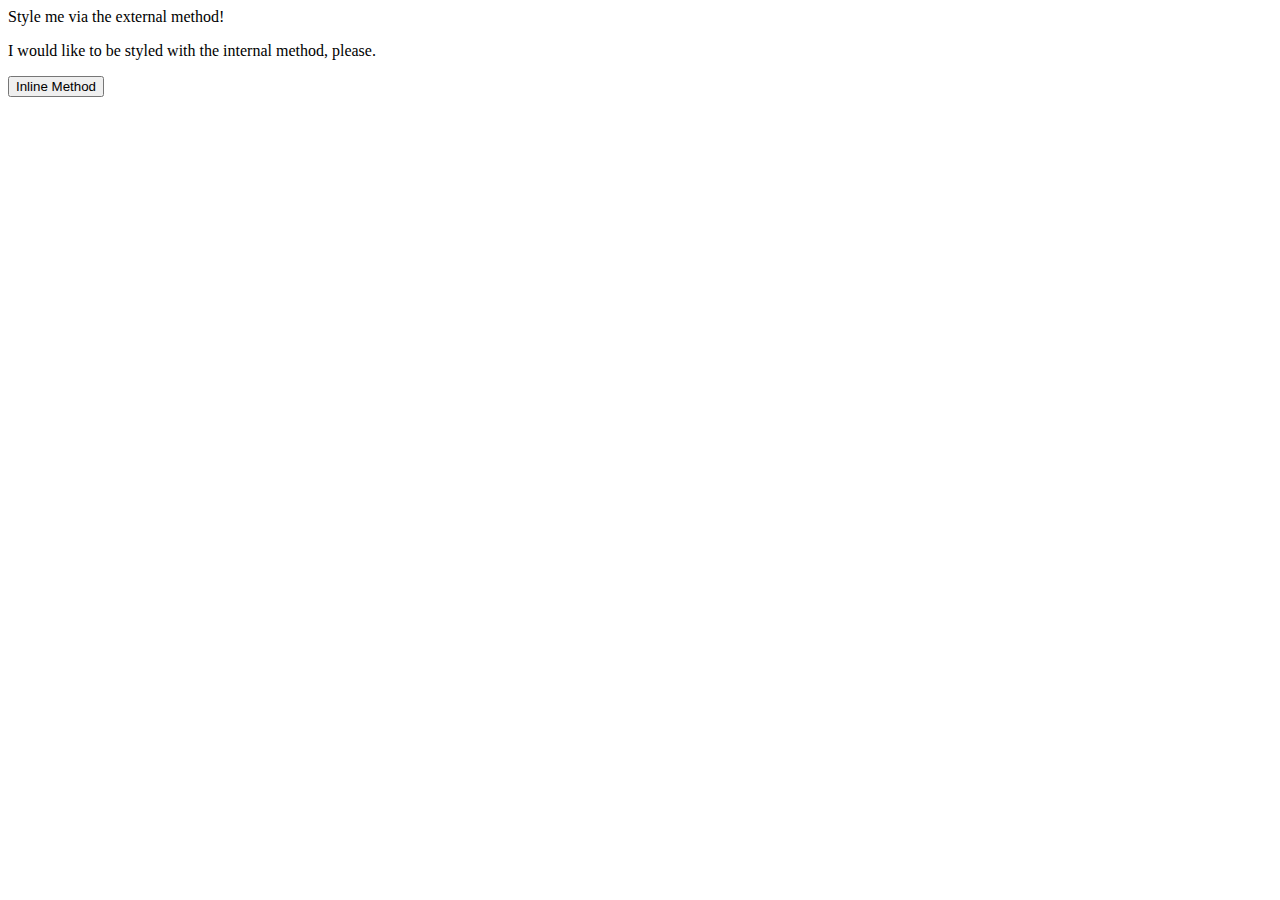
==== foundations/intro-to-css/01-css-methods/index.html @ 1c4cc271 "Merge branch 'main' of github.com:sarencee/css-exercises" ====
<!DOCTYPE html>
<html lang="en">
  <head>
    <meta charset="UTF-8">
    <meta http-equiv="X-UA-Compatible" content="IE=edge">
    <meta name="viewport" content="width=device-width, initial-scale=1.0">
    <title>Methods for Adding CSS</title>
  </head>
  <body>
    <div>Style me via the external method!</div>
    <p>I would like to be styled with the internal method, please.</p>
    <button>Inline Method</button>
  </body>
</html>
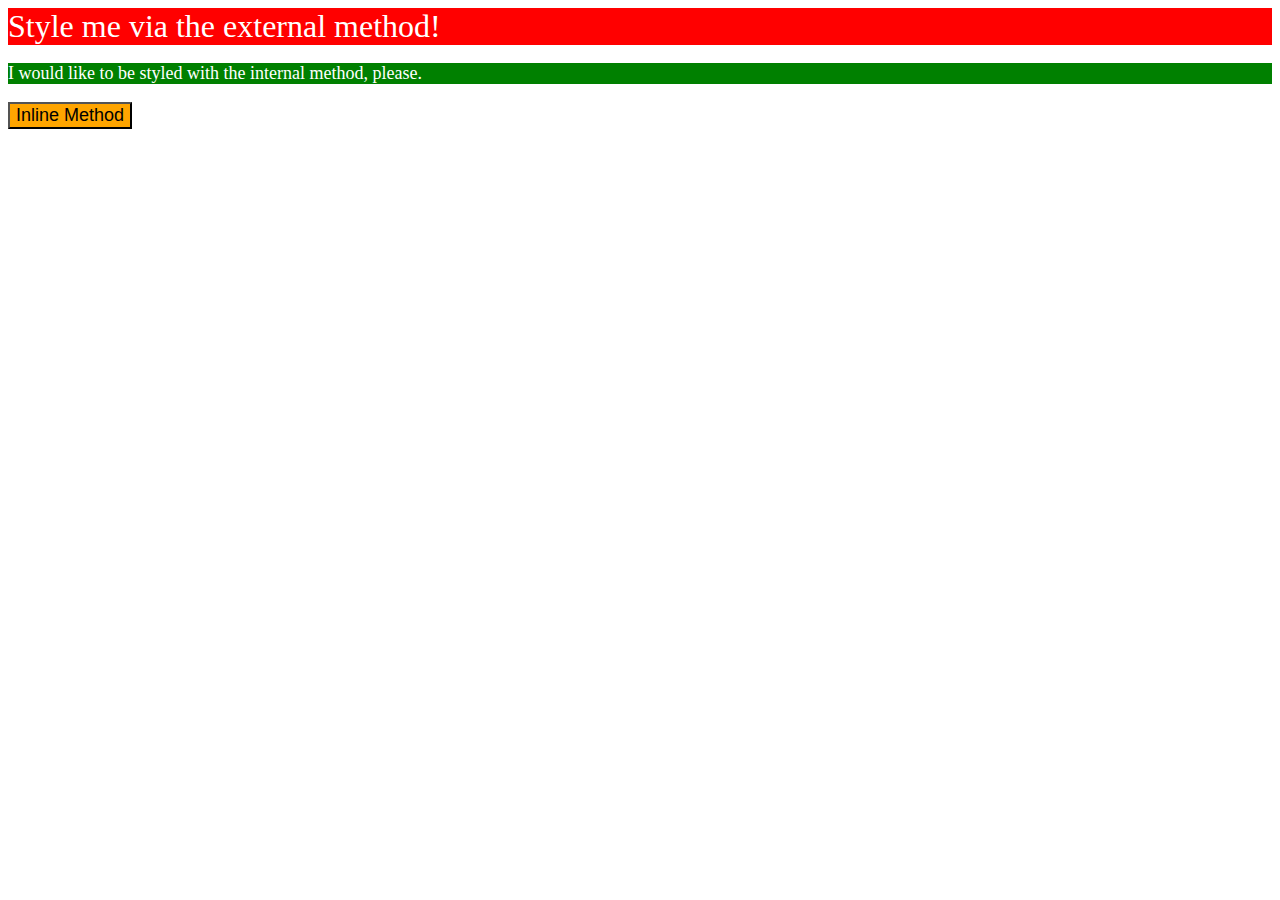
==== commit db837488: "Added styles to div, p  and button" ====
--- a/foundations/intro-to-css/01-css-methods/index.html
+++ b/foundations/intro-to-css/01-css-methods/index.html
@@ -4,11 +4,19 @@
     <meta charset="UTF-8">
     <meta http-equiv="X-UA-Compatible" content="IE=edge">
     <meta name="viewport" content="width=device-width, initial-scale=1.0">
+    <link rel="stylesheet" href="styles.css">
     <title>Methods for Adding CSS</title>
+    <style>
+      p {
+        color: white;
+        background-color: green;
+        font-size: 18px;
+      }
+    </style>
   </head>
   <body>
     <div>Style me via the external method!</div>
     <p>I would like to be styled with the internal method, please.</p>
-    <button>Inline Method</button>
+    <button style="color:black; background-color: orange; font-size: 18px;">Inline Method</button>
   </body>
 </html>--- a/foundations/intro-to-css/01-css-methods/styles.css
+++ b/foundations/intro-to-css/01-css-methods/styles.css
@@ -0,0 +1,7 @@
+/* styles.css */
+
+div {
+    color: white;
+    background-color: red;
+    font-size: 32px;
+}